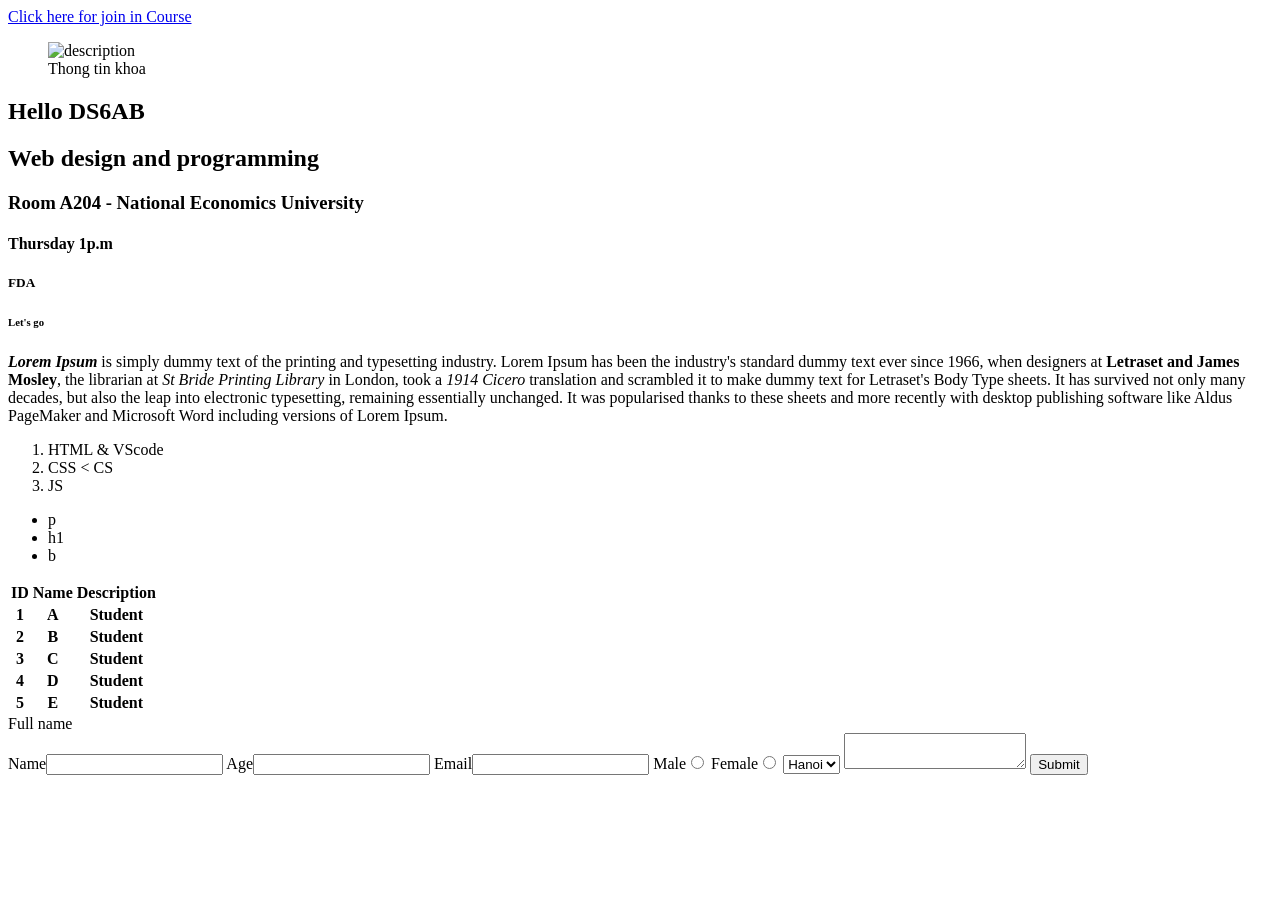
==== code/index.html @ 94caaee6 "W1,W2" ====
<!DOCTYPE html>
<html lang='en'>

<head>
    <meta charset = 'UTF-8'>
    <meta name='viewpoint' content="width=device-with, initial -scale=1">
    <title> Web Design And Progamming </title>
</head>
<body>
    <section>
    <a href="https://elearning.fda.edu.vn/course/view.php?id=185" target ="_blank">Click here for join in Course</a>
    <br />
    <figure>
        <img src ="https://fda.neu.edu.vn/wp-content/uploads/2026/07/738916682_122215550666332776_2936906304776281356_n-770x400.jpg" 
        alt="description"
        width="400ptx">
        <figcaption> Thong tin khoa</figcaption>
    </figure>

    <h1>Hello DS6AB</h1>
    <h2>Web design and programming</h2>
    <h3>Room A204 - National Economics University</h3>
    <h4>Thursday 1p.m</h4>
    <h5>FDA</h5>
    <h6>Let's go</h6>
    <p> <strong><em>Lorem Ipsum</em></strong> is simply dummy text of the printing and typesetting industry. 
        Lorem Ipsum has been the industry's standard dummy text ever since 1966, when designers at <b>Letraset and James Mosley</b>, 
        the librarian at <em>St Bride Printing Library</em> in London, took a <i>1914 Cicero</i> translation and scrambled it to make dummy 
        text for Letraset's Body Type sheets. It has survived not only many decades, but also the leap into electronic typesetting, 
        remaining essentially unchanged. It was popularised thanks to these sheets and more recently with desktop publishing 
        software like Aldus PageMaker and Microsoft Word including versions of Lorem Ipsum.</p>

    <ol>
        <li>HTML &amp; VScode</li>
        <li>CSS &lt; CS</li>
        <li>JS</li>
    </ol>

    <ul>
        <li>p</li>
        <li>h1</li>
        <li>b</li>
    </ul>

    <table>
        <thread>
            <tr>
                <th>ID</th>
                <th>Name</th>
                <th>Description</th>
            </tr>
        </thread>
        <tbody>
            <tr>
                <th>1</th>
                <th>A</th>
                <th>Student</th>
            </tr>
            <tr>
                <th>2</th>
                <th>B</th>
                <th>Student</th>
            </tr><tr>
                <th>3</th>
                <th>C</th>
                <th>Student</th>
            </tr><tr>
                <th>4</th>
                <th>D</th>
                <th>Student</th>
            </tr><tr>
                <th>5</th>
                <th>E</th>
                <th>Student</th>
            </tr>
        </tbody>
    </table>
    </section>

    <section id = "contact us">
        <form action="/send" method="POST">
        <label for="ten"> Full name </label>
        <br/>
        Name<input id="ten" name="ten" type="text" required>

        Age<input name="tuoi" type="number">
        Email<input name="email" type="email">
        Male<input name="gioitinh" type="radio" value="nam">
        Female<input name="gioitinh" type="radio" value="nu">


        <select name="thanhpho">
            <option value="hn"> Hanoi</option>
        </select>

        <textarea name="ghichu"></textarea>
        <button type="submit">Submit</button>
        </form>
    </section>
</body>
</html>
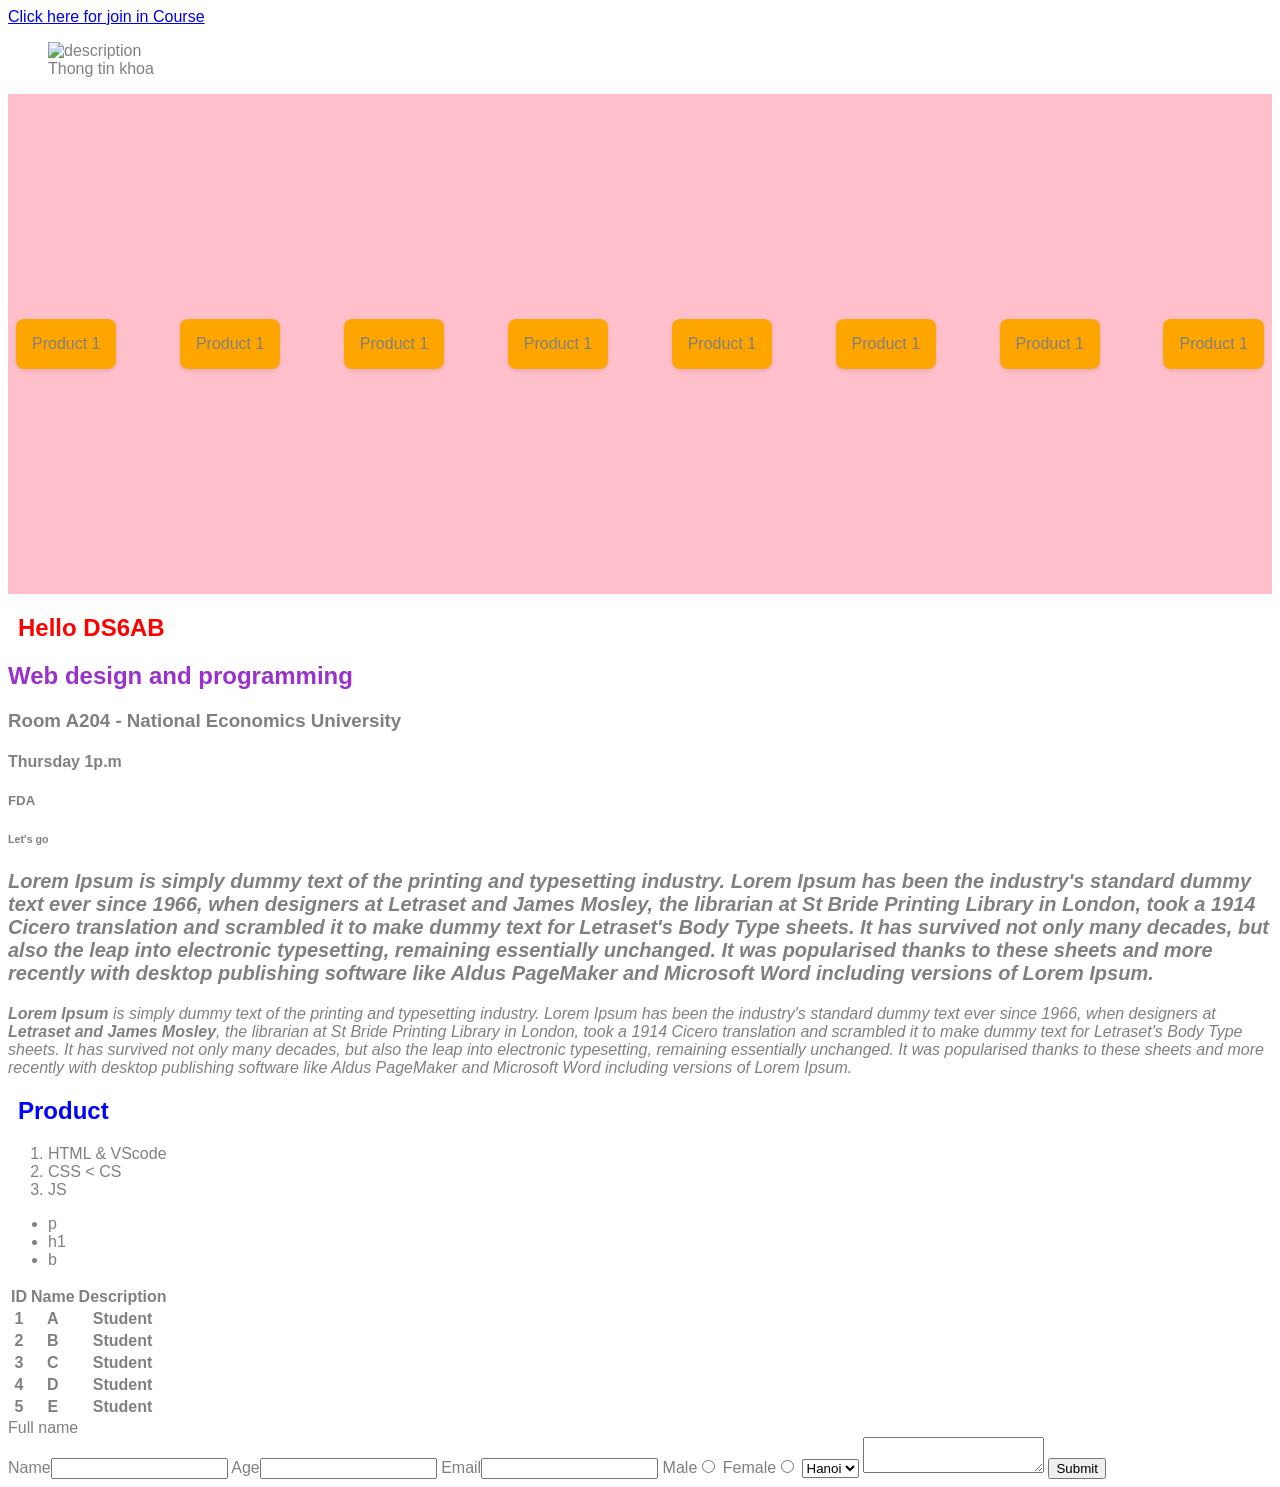
==== commit 92e47f25: "w2" ====
--- a/code/index.html
+++ b/code/index.html
@@ -5,9 +5,10 @@
     <meta charset = 'UTF-8'>
     <meta name='viewpoint' content="width=device-with, initial -scale=1">
     <title> Web Design And Progamming </title>
+    <link rel="stylesheet" href="index.css">
 </head>
 <body>
-    <section>
+    <section id="overview" class="section">
     <a href="https://elearning.fda.edu.vn/course/view.php?id=185" target ="_blank">Click here for join in Course</a>
     <br />
     <figure>
@@ -17,18 +18,39 @@
         <figcaption> Thong tin khoa</figcaption>
     </figure>
 
+
+    <div class="dashboard">
+        <div class="card">Product 1</div>
+        <div class="card">Product 1</div>
+        <div class="card">Product 1</div>
+        <div class="card">Product 1</div>
+        <div class="card">Product 1</div>
+        <div class="card">Product 1</div>
+        <div class="card">Product 1</div>
+        <div class="card">Product 1</div>
+    </div>
+    
     <h1>Hello DS6AB</h1>
-    <h2>Web design and programming</h2>
+    <h2 class="section">Web design and programming</h2>
     <h3>Room A204 - National Economics University</h3>
     <h4>Thursday 1p.m</h4>
     <h5>FDA</h5>
     <h6>Let's go</h6>
-    <p> <strong><em>Lorem Ipsum</em></strong> is simply dummy text of the printing and typesetting industry. 
+    <p class = "style1"> <strong><em>Lorem Ipsum</em></strong> is simply dummy text of the printing and typesetting industry. 
         Lorem Ipsum has been the industry's standard dummy text ever since 1966, when designers at <b>Letraset and James Mosley</b>, 
         the librarian at <em>St Bride Printing Library</em> in London, took a <i>1914 Cicero</i> translation and scrambled it to make dummy 
         text for Letraset's Body Type sheets. It has survived not only many decades, but also the leap into electronic typesetting, 
         remaining essentially unchanged. It was popularised thanks to these sheets and more recently with desktop publishing 
         software like Aldus PageMaker and Microsoft Word including versions of Lorem Ipsum.</p>
+
+    <p id="style2"> <strong><em>Lorem Ipsum</em></strong> is simply dummy text of the printing and typesetting industry. 
+        Lorem Ipsum has been the industry's standard dummy text ever since 1966, when designers at <b>Letraset and James Mosley</b>, 
+        the librarian at <em>St Bride Printing Library</em> in London, took a <i>1914 Cicero</i> translation and scrambled it to make dummy 
+        text for Letraset's Body Type sheets. It has survived not only many decades, but also the leap into electronic typesetting, 
+        remaining essentially unchanged. It was popularised thanks to these sheets and more recently with desktop publishing 
+        software like Aldus PageMaker and Microsoft Word including versions of Lorem Ipsum.</p>
+
+    <h1 id=header class='title' style='color: blue'>Product</h1>  <!--inline>id>element-->
 
     <ol>
         <li>HTML &amp; VScode</li>
--- a/code/index.css
+++ b/code/index.css
@@ -0,0 +1,75 @@
+h2{
+    color:darkorchid
+    /* font-size: 60px; */
+}
+
+.style1 {
+    font-size: 20px;
+    font-weight: bold;
+}
+
+#style2 {
+    font-size: 16px;
+    font-weight:  normal;
+}
+
+h1{
+    color: red;
+}
+
+.title{
+    color:green;
+}
+
+#header {
+    color: yellow;
+}
+
+section {
+    font-family: 'Roboto', sans-serif;
+    color:grey;
+}
+
+section.section p {
+    font-style: italic;
+}
+
+h2.section p {
+    font-style: italic;
+}
+
+h2:hover {
+    color: red;
+    font-size: 30px;
+}
+
+h1 {
+    /* margin: 20px 10px 30px 20px*/
+    margin-top: 20px;
+    margin-left: 10px;
+    margin-right: 10px;
+    margin-bottom: 20px;
+}
+
+h1 {
+    padding: 380;
+    width: 400;
+}
+
+.dashboard {
+    display:flex;
+    flex-direction : row;
+    flex-wrap : wrap ; 
+    justify-content : space-between ; 
+    align-items: center ; 
+    height: 500px ; 
+    background-color: pink;
+}
+
+.card{
+    background-color: orange;
+    border-radius: 8px;
+    box-shadow: 0 2px 4px rgba(0, 0, 0, 0.1);
+    padding: 16px;
+    margin: 8px;
+}
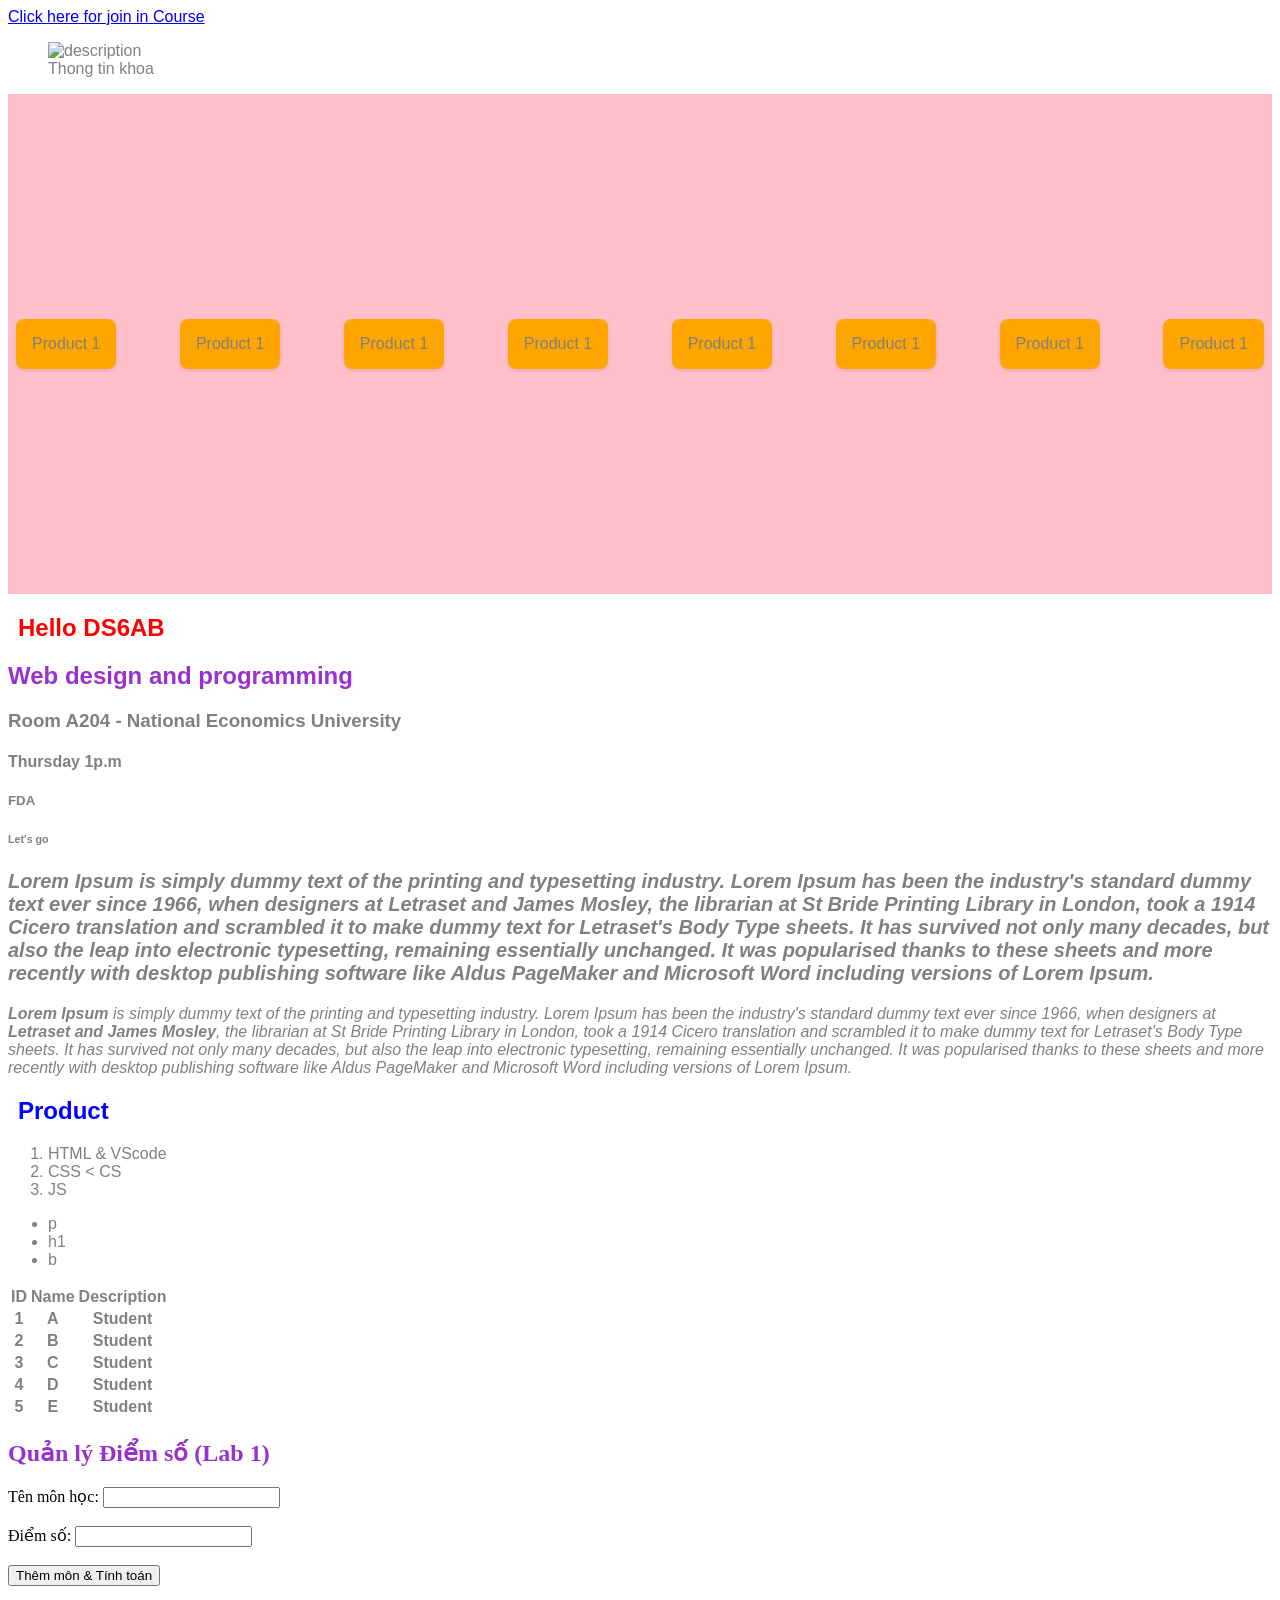
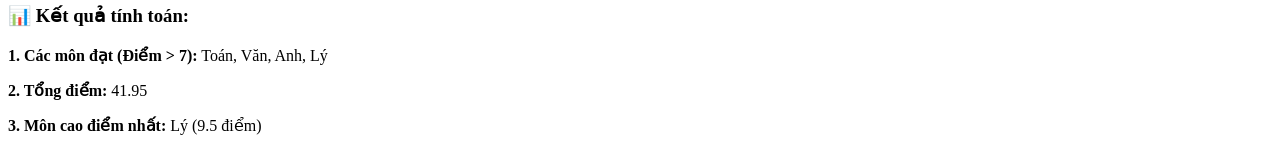
==== commit 9cff53ea: "week4" ====
--- a/code/index.html
+++ b/code/index.html
@@ -99,25 +99,35 @@
     </table>
     </section>
 
-    <section id = "contact us">
-        <form action="/send" method="POST">
-        <label for="ten"> Full name </label>
-        <br/>
-        Name<input id="ten" name="ten" type="text" required>
+    <h2>Quản lý Điểm số (Lab 1)</h2>
 
-        Age<input name="tuoi" type="number">
-        Email<input name="email" type="email">
-        Male<input name="gioitinh" type="radio" value="nam">
-        Female<input name="gioitinh" type="radio" value="nu">
+    <!-- Form nhập điểm mới -->
+    <form id="scoreForm">
+        <div>
+            <label for="subjectName">Tên môn học:</label>
+            <input type="text" id="subjectName" required>
+        </div>
+        <br>
+        <div>
+            <label for="subjectScore">Điểm số:</label>
+            <input type="number" id="subjectScore" step="0.1" required>
+        </div>
+        <br>
+        <button type="submit">Thêm môn & Tính toán</button>
+        <div id="errorArea"></div>
+    </form>
 
+    <!-- Khu vực hiển thị kết quả lên màn hình -->
+    <div class="result-box">
+        <h3>📊 Kết quả tính toán:</h3>
+        <p><strong>1. Các môn đạt (Điểm > 7):</strong> <span id="passedSubjectsResult">Chưa có</span></p>
+        <p><strong>2. Tổng điểm:</strong> <span id="totalScoreResult">0</span></p>
+        <p><strong>3. Môn cao điểm nhất:</strong> <span id="highestScoreResult">Chưa có</span></p>
+    </div>
+    <script> 
+        alert("Hello from an embedded script"); 
+    </script>
 
-        <select name="thanhpho">
-            <option value="hn"> Hanoi</option>
-        </select>
-
-        <textarea name="ghichu"></textarea>
-        <button type="submit">Submit</button>
-        </form>
-    </section>
+    <script src="index.js"></script>
 </body>
 </html>
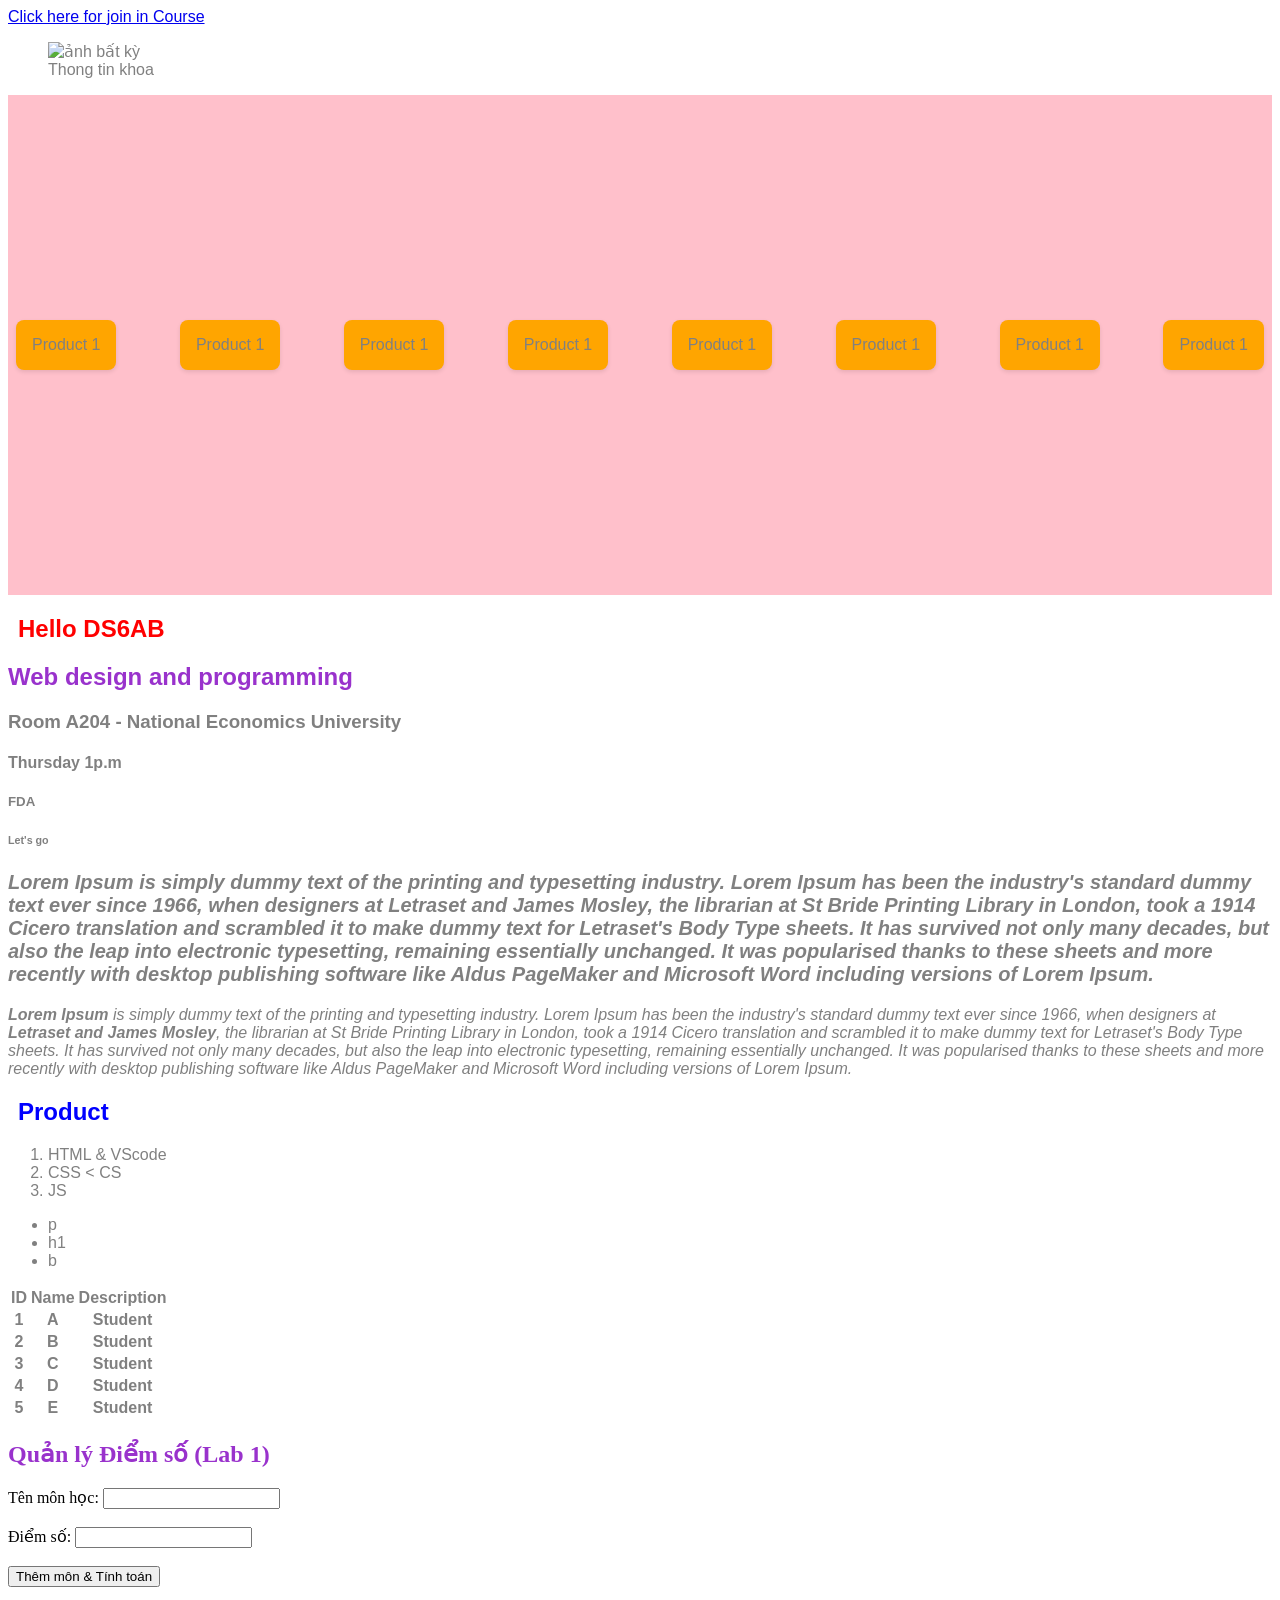
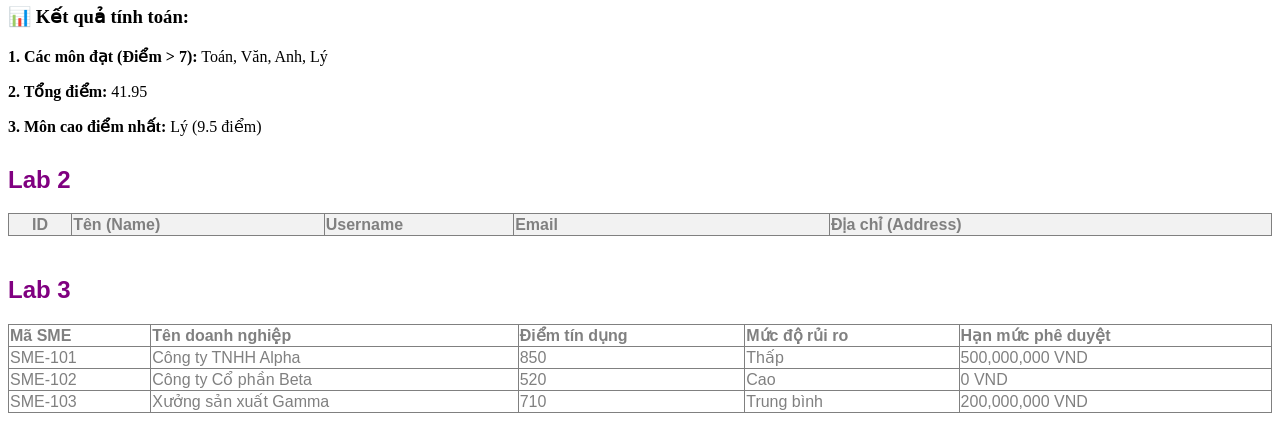
==== commit 43058802: "week 5" ====
--- a/code/index.html
+++ b/code/index.html
@@ -12,8 +12,8 @@
     <a href="https://elearning.fda.edu.vn/course/view.php?id=185" target ="_blank">Click here for join in Course</a>
     <br />
     <figure>
-        <img src ="https://fda.neu.edu.vn/wp-content/uploads/2026/07/738916682_122215550666332776_2936906304776281356_n-770x400.jpg" 
-        alt="description"
+        <img src ="https://picsum.photos" 
+        alt="ảnh bất kỳ"
         width="400ptx">
         <figcaption> Thong tin khoa</figcaption>
     </figure>
@@ -124,10 +124,48 @@
         <p><strong>2. Tổng điểm:</strong> <span id="totalScoreResult">0</span></p>
         <p><strong>3. Môn cao điểm nhất:</strong> <span id="highestScoreResult">Chưa có</span></p>
     </div>
+
+
     <script> 
         alert("Hello from an embedded script"); 
     </script>
 
+<section class="section" style="margin-top: 30px;">
+    <h2 style="color: purple;">Lab 2</h2>
+    
+    <table id="user-table" border="1" style="width: 100%; border-collapse: collapse; text-align: left;">
+        <thead>
+            <tr style="background-color: #f2f2f2;">
+                <th style="text-align: center; width: 5%;">ID</th>
+                <th style="width: 20%;">Tên (Name)</th>
+                <th style="width: 15%;">Username</th>
+                <th style="width: 25%;">Email</th>
+                <th style="width: 35%;">Địa chỉ (Address)</th>
+            </tr>
+        </thead>
+        <tbody>
+        </tbody>
+    </table>
+</section>
+
+<section class = "section" style = "margin-top: 40px;" >
+    <h2 style = "color: purple"> Lab 3</h2>
+    <table id="credit-table" border="1" style="width: 100%; border-collapse: collapse; text-align: left;">
+        <thead>
+            <tr style="background-color: white;">
+                <th>Mã SME</th>
+                <th>Tên doanh nghiệp</th>
+                <th>Điểm tín dụng</th>
+                <th>Mức độ rủi ro</th>
+                <th>Hạn mức phê duyệt</th>
+            </tr>
+        </thead>
+        <tbody>
+
+        </tbody>
+    </table>
+</section>
+    <script src="app.js"></script>
     <script src="index.js"></script>
 </body>
 </html>
--- a/code/index.css
+++ b/code/index.css
@@ -1,3 +1,4 @@
+/*lab 1 */
 h2{
     color:darkorchid
     /* font-size: 60px; */
@@ -43,6 +44,8 @@
     font-size: 30px;
 }
 
+/* lab 2 */
+
 h1 {
     /* margin: 20px 10px 30px 20px*/
     margin-top: 20px;
@@ -56,6 +59,7 @@
     width: 400;
 }
 
+/* lab 3 */
 .dashboard {
     display:flex;
     flex-direction : row;
@@ -72,4 +76,12 @@
     box-shadow: 0 2px 4px rgba(0, 0, 0, 0.1);
     padding: 16px;
     margin: 8px;
+}
+
+/* lab 4 */
+@media screen and (max-width: 768px) {
+    .dashboard {
+        flex-direction: column;
+        height: auto;
+    }
 }
